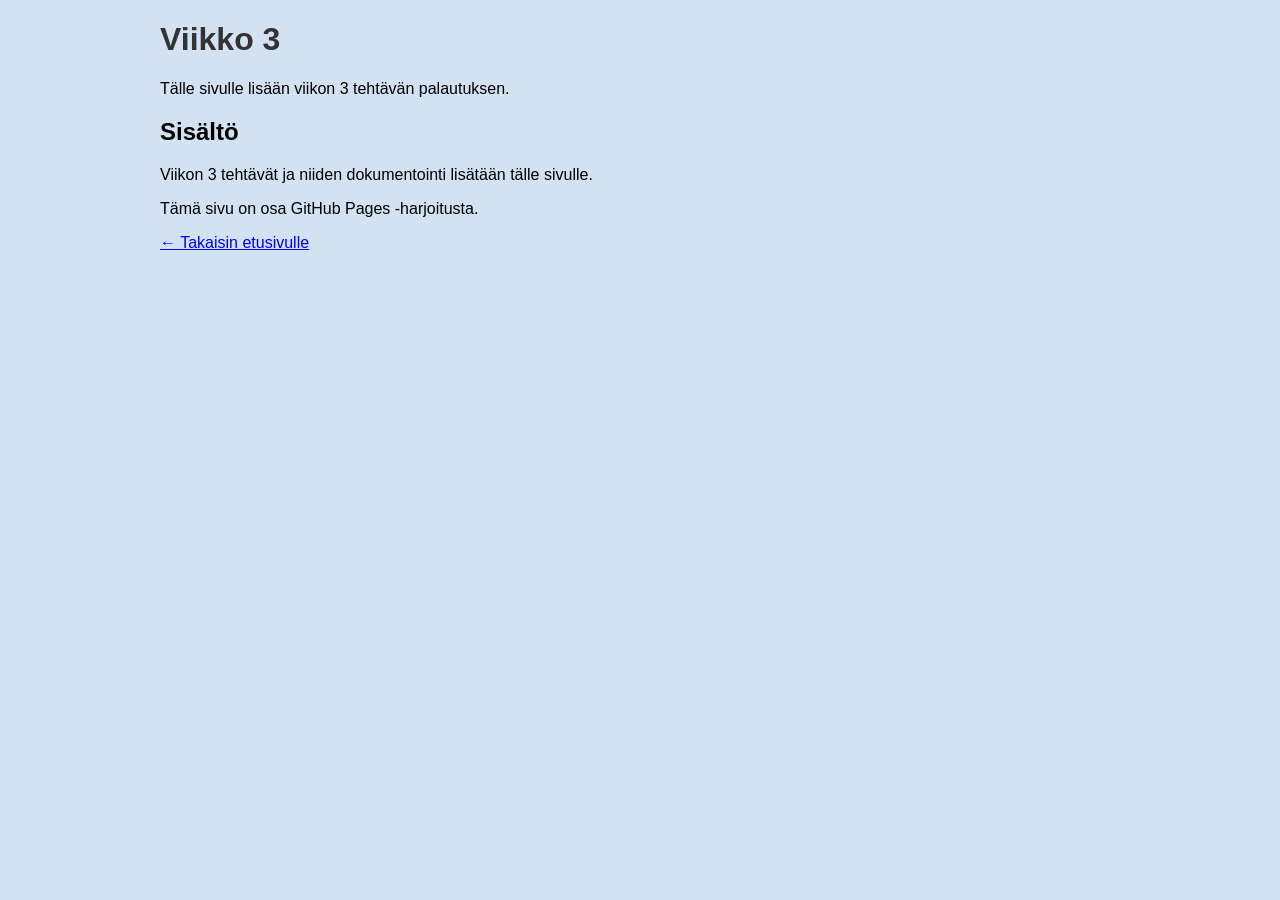
==== viikko3.html @ 825b6306 "Add files via upload" ====
<!DOCTYPE html>
<html lang="fi">

<head>
    <meta charset="UTF-8">
    <meta name="viewport" content="width=device-width, initial-scale=1.0">
    <title>Viikko 3</title>
    <link rel="stylesheet" href="styles.css">
</head>

<body>

    <div class="container">

        <h1>Viikko 3</h1>

        <p>Tälle sivulle lisään viikon 3 tehtävän palautuksen.</p>

        <h2>Sisältö</h2>

        <p> Viikon 3 tehtävät ja niiden dokumentointi lisätään tälle sivulle. </p>

        <p> Tämä sivu on osa GitHub Pages -harjoitusta. </p>

        <p> <a href="index.html">← Takaisin etusivulle</a> </p>

    </div>

</body>
</html>
---- styles.css ----
body {
    background-color: #d2e2f2;
    font-family: Roboto, sans-serif;
}

h1 {
    color: #333;
}

.container {
    max-width: 960px;
    margin: 0 auto;
}
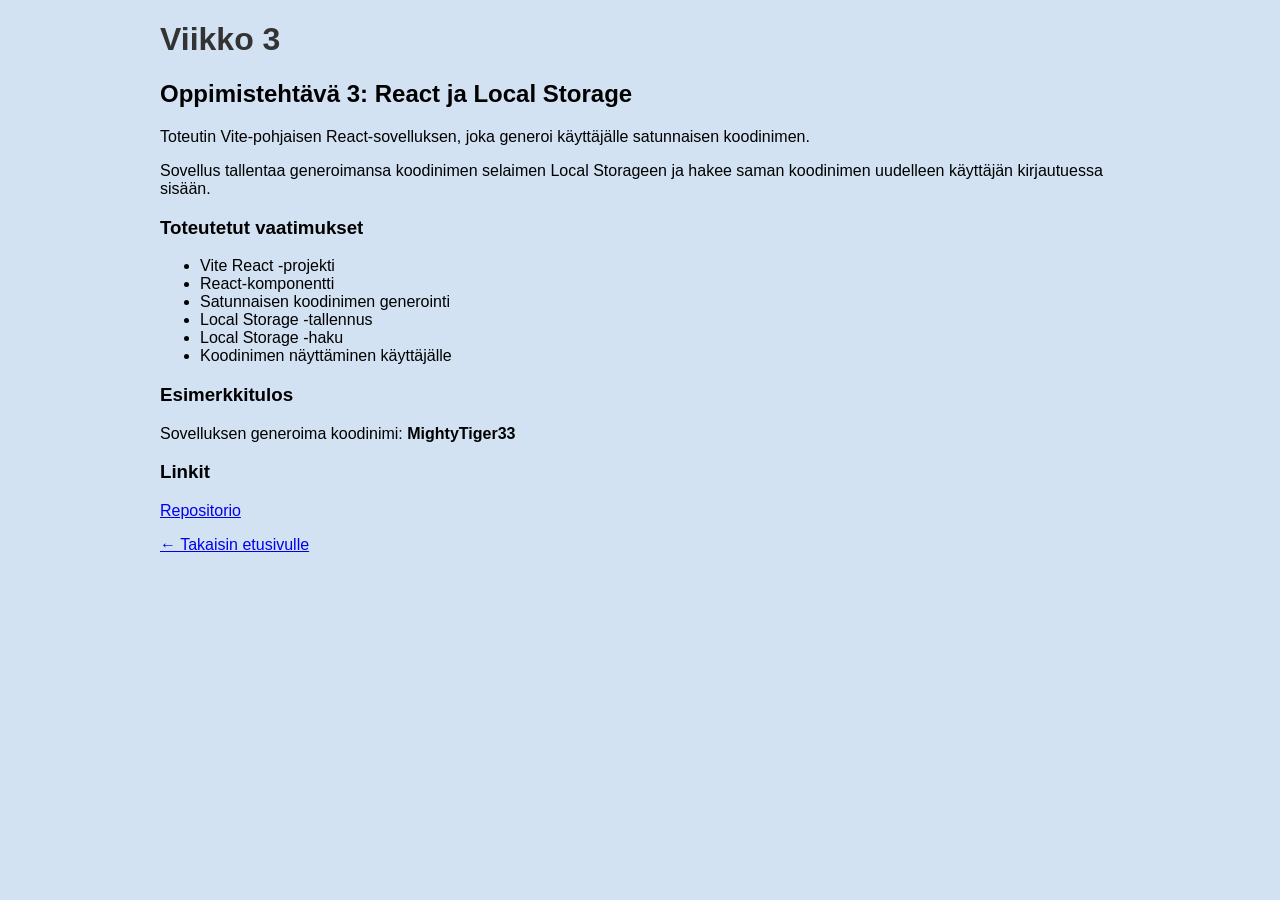
==== commit 6a709f18: "Update viikko3.html" ====
--- a/viikko3.html
+++ b/viikko3.html
@@ -14,13 +14,38 @@
 
         <h1>Viikko 3</h1>
 
-        <p>Tälle sivulle lisään viikon 3 tehtävän palautuksen.</p>
+        <h2>Oppimistehtävä 3: React ja Local Storage</h2>
 
-        <h2>Sisältö</h2>
+        <p>
+            Toteutin Vite-pohjaisen React-sovelluksen, joka generoi käyttäjälle
+            satunnaisen koodinimen.
+        </p>
 
-        <p> Viikon 3 tehtävät ja niiden dokumentointi lisätään tälle sivulle. </p>
+        <p>
+            Sovellus tallentaa generoimansa koodinimen selaimen Local Storageen
+            ja hakee saman koodinimen uudelleen käyttäjän kirjautuessa sisään.
+        </p>
 
-        <p> Tämä sivu on osa GitHub Pages -harjoitusta. </p>
+        <h3>Toteutetut vaatimukset</h3>
+
+        <ul>
+            <li>Vite React -projekti</li>
+            <li>React-komponentti</li>
+            <li>Satunnaisen koodinimen generointi</li>
+            <li>Local Storage -tallennus</li>
+            <li>Local Storage -haku</li>
+            <li>Koodinimen näyttäminen käyttäjälle</li>
+        </ul>
+
+        <h3>Esimerkkitulos</h3>
+
+        <p>
+            Sovelluksen generoima koodinimi: <strong>MightyTiger33</strong>
+        </p>
+
+        <h3>Linkit</h3>
+
+        <p> <a href="https://github.com/shrek954/Tehtavat"> Repositorio </a> </p>
 
         <p> <a href="index.html">← Takaisin etusivulle</a> </p>
 
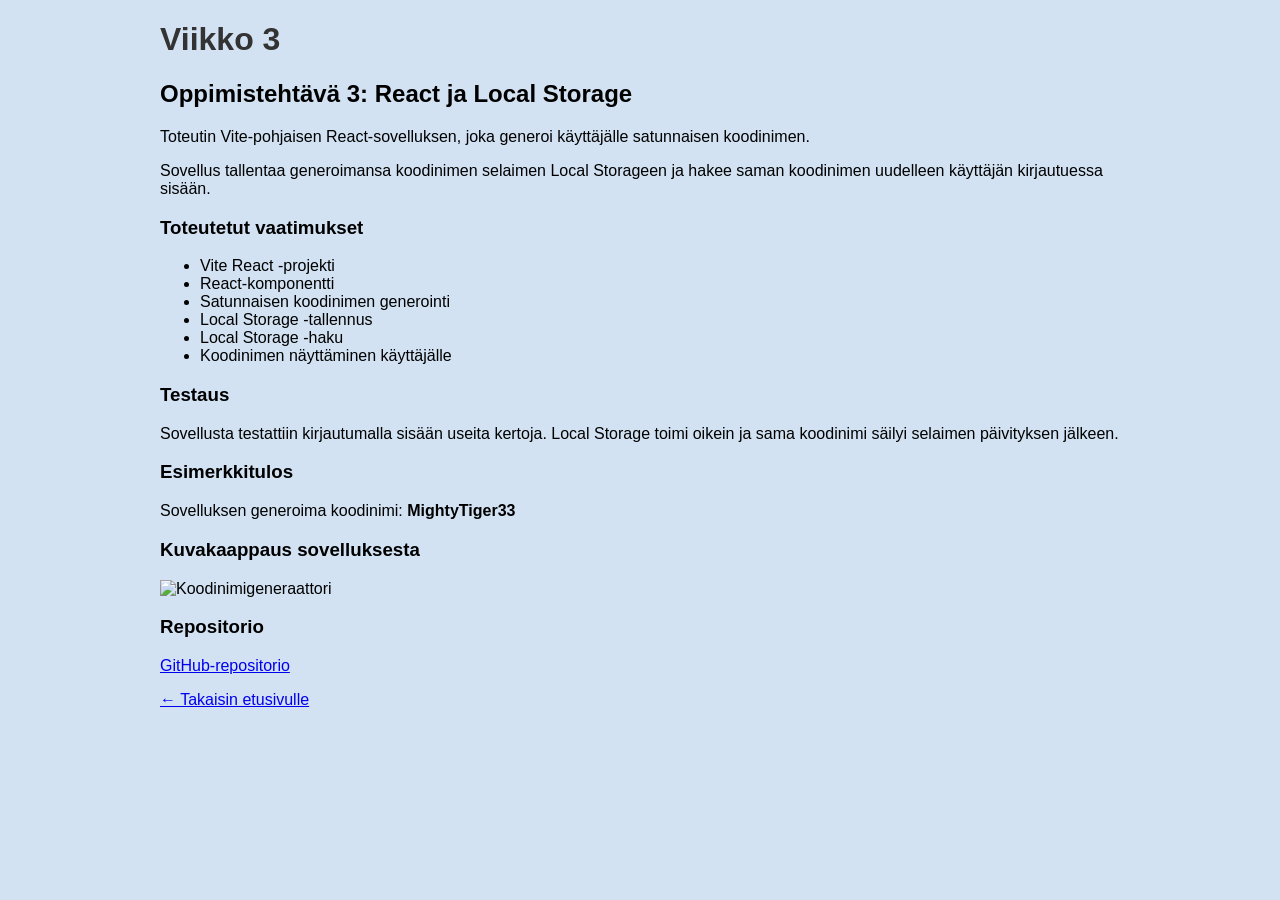
==== commit 4b47632a: "Update viikko3.html" ====
--- a/viikko3.html
+++ b/viikko3.html
@@ -37,19 +37,31 @@
             <li>Koodinimen näyttäminen käyttäjälle</li>
         </ul>
 
+        <h3>Testaus</h3>
+
+        <p>
+            Sovellusta testattiin kirjautumalla sisään useita kertoja.
+            Local Storage toimi oikein ja sama koodinimi säilyi selaimen
+            päivityksen jälkeen.
+        </p>
+
         <h3>Esimerkkitulos</h3>
 
         <p>
-            Sovelluksen generoima koodinimi: <strong>MightyTiger33</strong>
+            Sovelluksen generoima koodinimi:
+            <strong>MightyTiger33</strong>
         </p>
 
-        <h3>Linkit</h3>
+        <h3>Kuvakaappaus sovelluksesta</h3>
 
-        <p> <a href="https://github.com/shrek954/Tehtavat"> Repositorio </a> </p>
+        <img src="viikko3.png" alt="Koodinimigeneraattori" width="600">
+
+        <h3>Repositorio</h3>
+
+        <p> <a href="https://github.com/shrek954/Tehtavat" target="_blank">  GitHub-repositorio </a> </p>
 
         <p> <a href="index.html">← Takaisin etusivulle</a> </p>
-
-    </div>
+ </div>
 
 </body>
 </html>
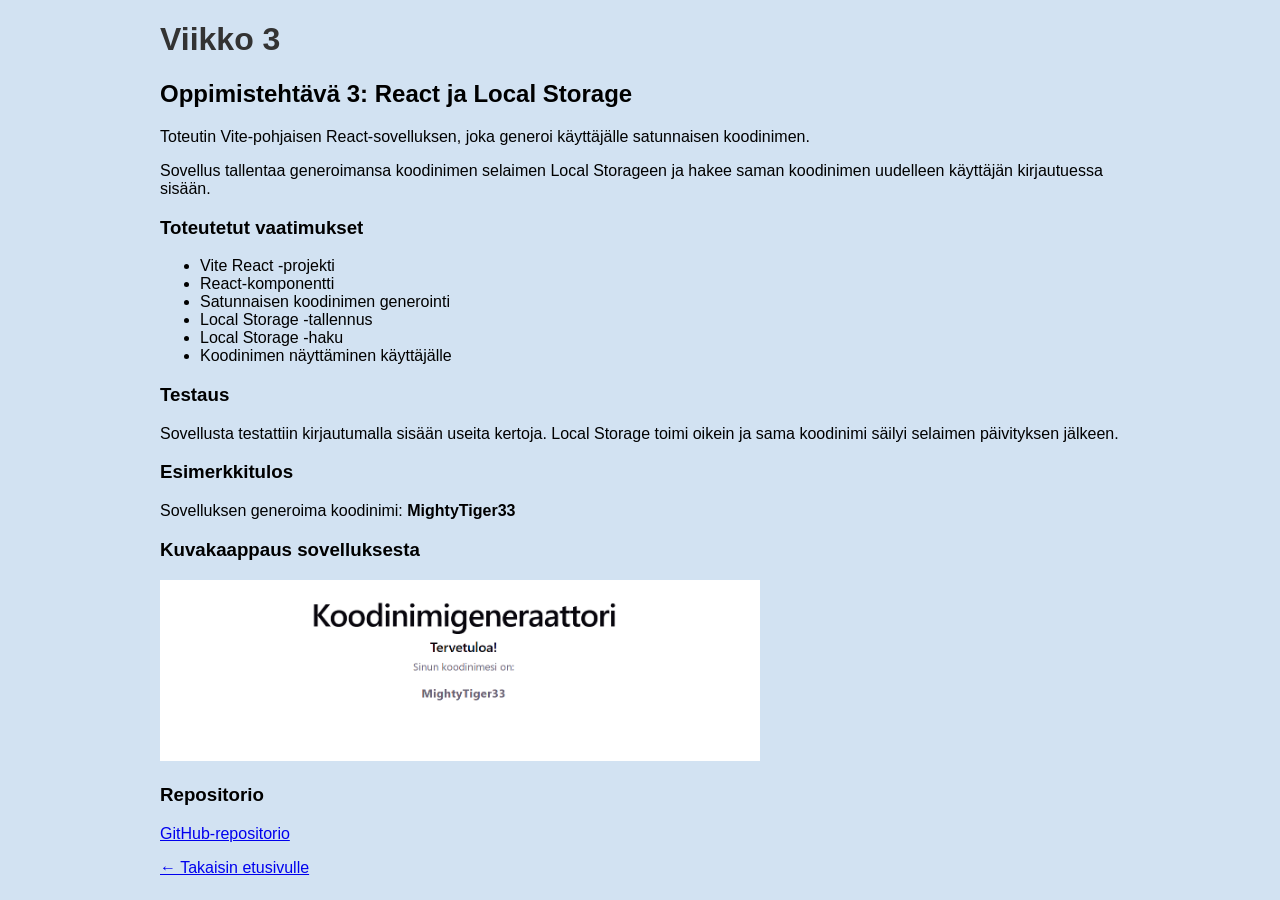
==== commit ab3be860: "Update viikko3.html" ====
--- a/viikko3.html
+++ b/viikko3.html
@@ -54,7 +54,7 @@
 
         <h3>Kuvakaappaus sovelluksesta</h3>
 
-        <img src="viikko3.png" alt="Koodinimigeneraattori" width="600">
+        <img src="Screenshot 2026-11-08 203911.png" alt="Koodinimigeneraattori" width="600">
 
         <h3>Repositorio</h3>
 
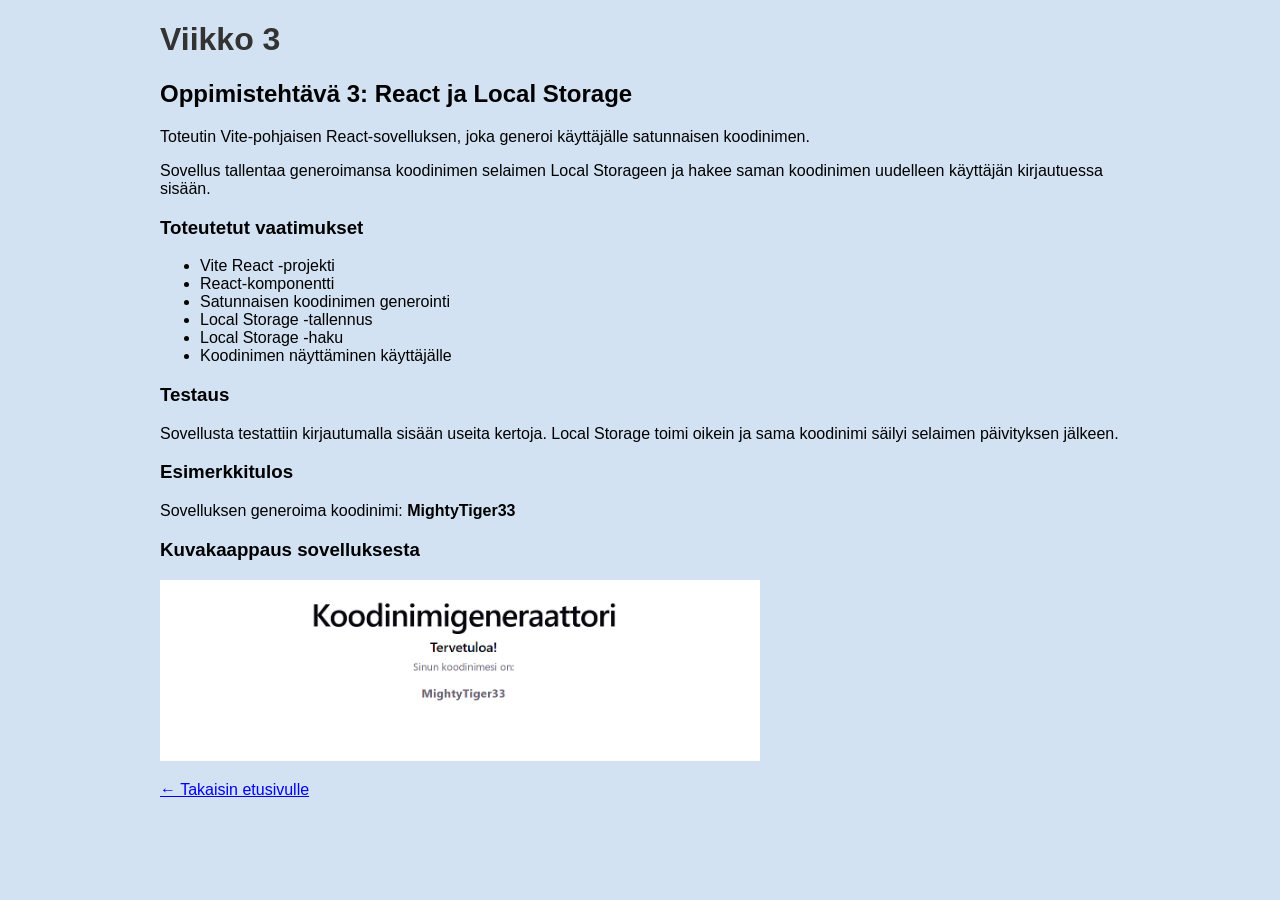
==== commit 98c9a133: "Update viikko3.html" ====
--- a/viikko3.html
+++ b/viikko3.html
@@ -16,49 +16,35 @@
 
         <h2>Oppimistehtävä 3: React ja Local Storage</h2>
 
-        <p>
-            Toteutin Vite-pohjaisen React-sovelluksen, joka generoi käyttäjälle
-            satunnaisen koodinimen.
-        </p>
+        <p> Toteutin Vite-pohjaisen React-sovelluksen, joka generoi käyttäjälle
+            satunnaisen koodinimen. </p>
 
-        <p>
-            Sovellus tallentaa generoimansa koodinimen selaimen Local Storageen
-            ja hakee saman koodinimen uudelleen käyttäjän kirjautuessa sisään.
-        </p>
+        <p>  Sovellus tallentaa generoimansa koodinimen selaimen Local Storageen
+            ja hakee saman koodinimen uudelleen käyttäjän kirjautuessa sisään. </p>
 
         <h3>Toteutetut vaatimukset</h3>
 
-        <ul>
-            <li>Vite React -projekti</li>
+        <ul> <li>Vite React -projekti</li>
             <li>React-komponentti</li>
             <li>Satunnaisen koodinimen generointi</li>
             <li>Local Storage -tallennus</li>
             <li>Local Storage -haku</li>
-            <li>Koodinimen näyttäminen käyttäjälle</li>
-        </ul>
+            <li>Koodinimen näyttäminen käyttäjälle</li> </ul>
 
         <h3>Testaus</h3>
 
-        <p>
-            Sovellusta testattiin kirjautumalla sisään useita kertoja.
+        <p> Sovellusta testattiin kirjautumalla sisään useita kertoja.
             Local Storage toimi oikein ja sama koodinimi säilyi selaimen
-            päivityksen jälkeen.
-        </p>
+            päivityksen jälkeen. </p>
 
         <h3>Esimerkkitulos</h3>
 
-        <p>
-            Sovelluksen generoima koodinimi:
-            <strong>MightyTiger33</strong>
-        </p>
+        <p> Sovelluksen generoima koodinimi:
+            <strong>MightyTiger33</strong> </p>
 
         <h3>Kuvakaappaus sovelluksesta</h3>
 
         <img src="Screenshot 2026-11-08 203911.png" alt="Koodinimigeneraattori" width="600">
-
-        <h3>Repositorio</h3>
-
-        <p> <a href="https://github.com/shrek954/Tehtavat" target="_blank">  GitHub-repositorio </a> </p>
 
         <p> <a href="index.html">← Takaisin etusivulle</a> </p>
  </div>
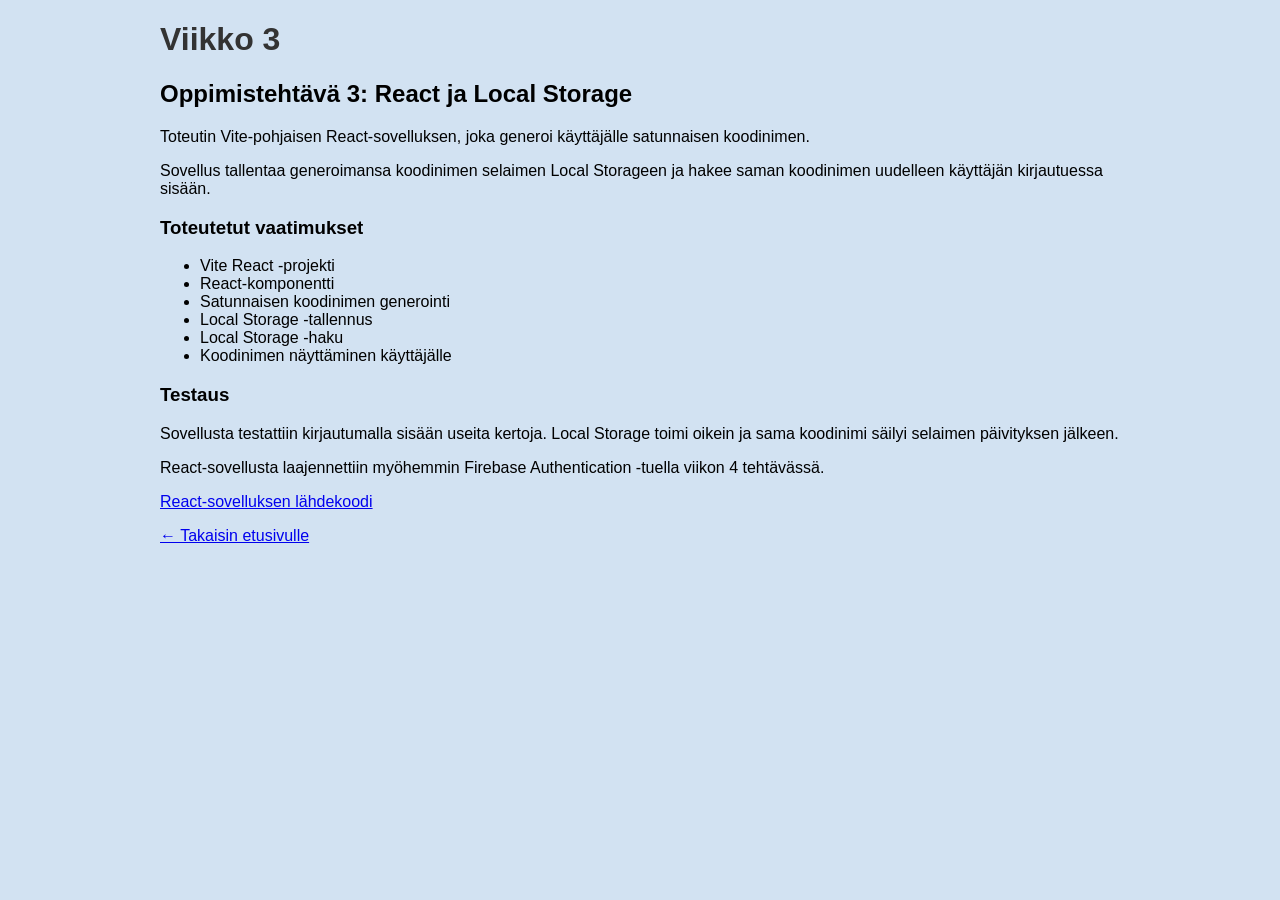
==== commit e00b0725: "Update viikko3.html" ====
--- a/viikko3.html
+++ b/viikko3.html
@@ -36,17 +36,13 @@
         <p> Sovellusta testattiin kirjautumalla sisään useita kertoja.
             Local Storage toimi oikein ja sama koodinimi säilyi selaimen
             päivityksen jälkeen. </p>
+        
 
-        <h3>Esimerkkitulos</h3>
-
-        <p> Sovelluksen generoima koodinimi:
-            <strong>MightyTiger33</strong> </p>
-
-        <h3>Kuvakaappaus sovelluksesta</h3>
-
-        <img src="Screenshot 2026-11-08 203911.png" alt="Koodinimigeneraattori" width="600">
-
-        <p> <a href="index.html">← Takaisin etusivulle</a> </p>
+        <p>React-sovellusta laajennettiin myöhemmin Firebase Authentication -tuella viikon 4 tehtävässä.</p>
+        
+        <p> <a href="https://shrek954.github.io/codename-app/" target="_blank">React-sovelluksen lähdekoodi</a> </p>
+        
+         <p> <a href="index.html">← Takaisin etusivulle</a> </p>
  </div>
 
 </body>
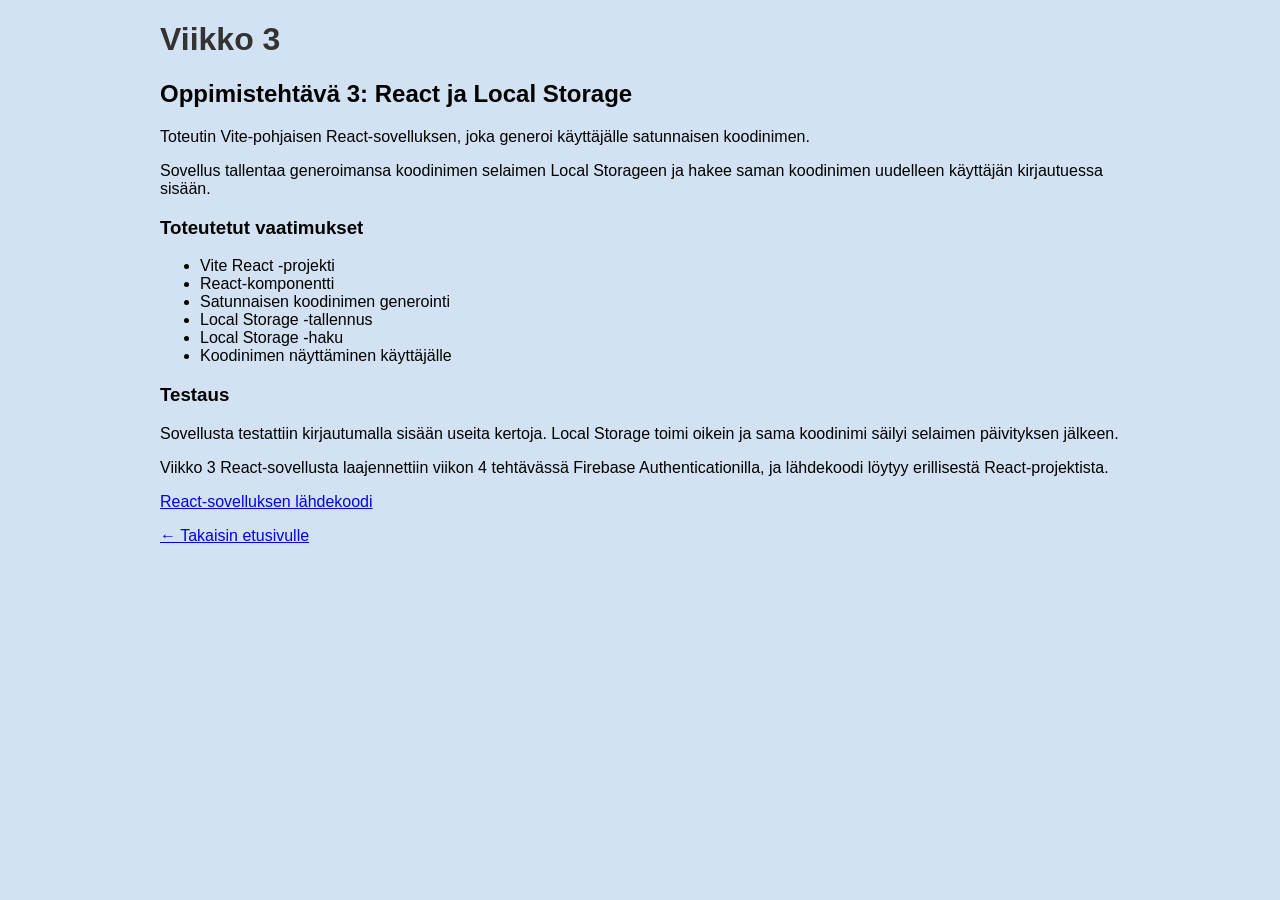
==== commit dfdbc988: "Update viikko3.html" ====
--- a/viikko3.html
+++ b/viikko3.html
@@ -38,7 +38,7 @@
             päivityksen jälkeen. </p>
         
 
-        <p>React-sovellusta laajennettiin myöhemmin Firebase Authentication -tuella viikon 4 tehtävässä.</p>
+        <p>Viikko 3 React-sovellusta laajennettiin viikon 4 tehtävässä Firebase Authenticationilla, ja lähdekoodi löytyy erillisestä React-projektista.</p>
         
         <p> <a href="https://shrek954.github.io/codename-app/" target="_blank">React-sovelluksen lähdekoodi</a> </p>
         
